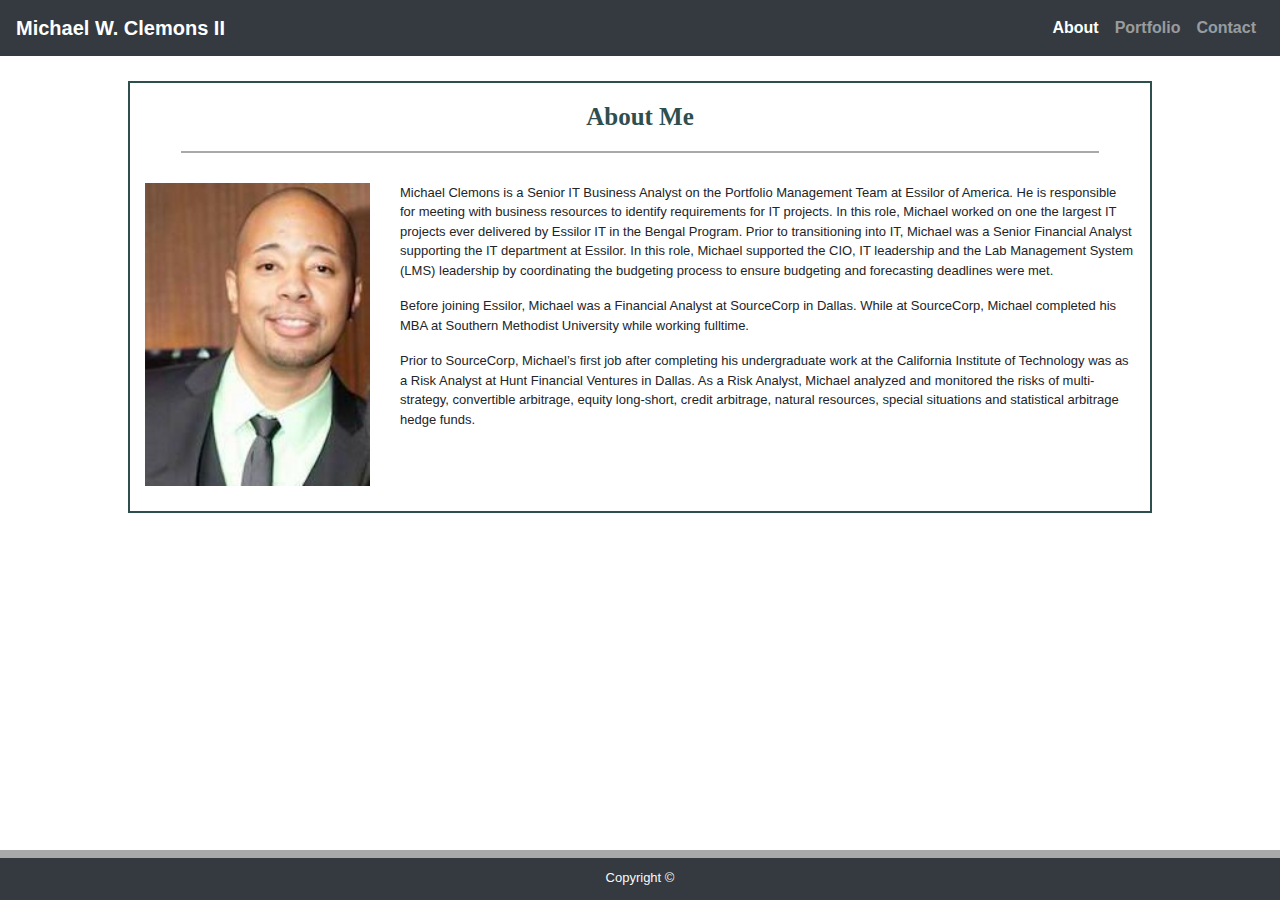
==== index.html @ d910462b "saturday night commit" ====
<!DOCTYPE html>
<html lang="en">
<head>
    <meta charset="UTF-8">
    <meta name="viewport" content="width=device-width, initial-scale=1.0">
    <meta http-equiv="X-UA-Compatible" content="ie=edge">
    <title>Michael Clemons - About Me</title>

    
    <!-- link jQuery -->
    <script src="https://cdnjs.cloudflare.com/ajax/libs/jquery/3.2.1/jquery.min.js"></script>
    <!-- link bootstrap -->
    <link rel="stylesheet" href="https://stackpath.bootstrapcdn.com/bootstrap/4.3.1/css/bootstrap.min.css">
    <!-- link css style sheet -->
    <link rel="stylesheet" type="text/css" media="screen" href="assets/style.css">
    <!-- link font awesome style sheet -->
    <link rel="stylesheet" href="https://use.fontawesome.com/releases/v5.8.1/css/all.css" integrity="sha384-50oBUHEmvpQ+1lW4y57PTFmhCaXp0ML5d60M1M7uH2+nqUivzIebhndOJK28anvf" crossorigin="anonymous">
</head>
<body>
   <nav class="navbar navbar-expand-lg navbar-dark bg-dark">
        <a class="navbar-brand" href="index.html">Michael W. Clemons II</a>
        <button class="navbar-toggler" type="button" data-toggle="collapse" data-target="#navbarToggler" aria-controls="navbarToggler" aria-expanded="false" aria-label="Toggle navigation">
            <span class="navbar-toggler-icon"></span>
        </button>
    
        <div class="collapse navbar-collapse" id="navbarToggler">
            <ul class="navbar-nav ml-auto">
                <li class="nav-item active">
                    <a class="nav-link" href="index.html">About<span class="sr-only">(current)</span></a>
                </li>
                <li class="nav-item">
                    <a class="nav-link" href="portfolio.html">Portfolio</a>
                </li>
                <li class="nav-item">
                    <a class="nav-link" href="contact.html">Contact</a>
                </li>
            </ul>
        </div>
    </nav>

    <div class="container-fluid content-area">
        <div class="row page-header">
            <div class="col-12 text-center">
                About Me
            </div>
        </div>
        <div class="row">
            <div class="col-12 col-lg-3">
                <img src="images/portfolio picture.jpg" class="img-fluid">
            </div>
            <div class="col-12 col-lg-9">
                <p>
                    Michael Clemons is a Senior IT Business Analyst on the Portfolio Management Team at Essilor of America. He is responsible for meeting with business resources to identify requirements for IT projects. In this role, Michael worked on one the largest IT projects ever delivered by Essilor IT in the Bengal Program.  Prior to transitioning into IT, Michael was a Senior Financial Analyst supporting the IT department at Essilor.  In this role, Michael supported the CIO, IT leadership and the Lab Management System (LMS) leadership by coordinating the budgeting process to ensure budgeting and forecasting deadlines were met.
                </p>
                <p>     
                    Before joining Essilor, Michael was a Financial Analyst at SourceCorp in Dallas.  While at SourceCorp, Michael completed his MBA at Southern Methodist University while working fulltime.
                </p>
                <p>
                    Prior to SourceCorp, Michael’s first job after completing his undergraduate work at the California Institute of Technology was as a Risk Analyst at Hunt Financial Ventures in Dallas.  As a Risk Analyst, Michael analyzed and monitored the risks of multi-strategy, convertible arbitrage, equity long-short, credit arbitrage, natural resources, special situations and statistical arbitrage hedge funds.
                </p>
            </div>
        </div>
    </div>

    <footer class="footer text-light bg-dark">
        <p>Copyright ©</p>
    </footer>
   
    


    
    <!-- link to logic.js -->
    <script src="assets/logic.js"></script>
    <!-- link to js plugin for navbar toggler -->
    <script src="https://stackpath.bootstrapcdn.com/bootstrap/4.3.1/js/bootstrap.min.js"></script>
</body>
</html>
---- assets/style.css ----
.footer {
    position: fixed;
    left: 0;
    bottom: 0;
    width: 100%;
    text-align: center;
    border-top: 8px solid darkgray;
    font-size: 10px;
    font-family: 'Arial', 'Helvetica Neue', Helvetica, sans-serif;
    margin-bottom: 0px;
    padding-bottom: 0px;
    padding-top: 10px;
    margin-top: 10px;
    height: 50px;
    overflow: hidden;
}

.img-fluid {
    width: 100%;
}

p {
    font-size: 13px;
}

a {
    font-weight: bold; 
}

.navbar {
    width: 100% !important;
}

.content-area{
    width: 80%;
    position: relative;
    border: 2px solid darkslategray;
    min-height: 100px;
    margin: auto;
    margin-top: 25px;
    margin-bottom: 75px;
    padding-bottom: 25px;
}

.page-header{
    color: darkslategrey;
    font-weight: bold;
    font-family: 'Georgia', Times, Times New Roman, serif;
    font-size: 25px;
    padding-top: 15px;
    padding-bottom: 30px;
}

.page-header:after {
    content: ""; /* This is necessary for the pseudo element to work. */ 
    display: block; /* This will put the pseudo element on its own line. */
    margin: 0 auto; /* This will center the border. */
    width: 90%; /* Change this to whatever width you want. */
    padding-top: 15px; /* This creates some space between the element and the border. */
    border-bottom: 2px solid darkgray;/* This creates the border. Replace black with whatever color you want. */
}


/* The flip box container - set the width and height to whatever you want. We have added the border property to demonstrate that the flip itself goes out of the box on hover (remove perspective if you don't want the 3D effect */
.flip-box {
    background-color: transparent;
    width: 300px;
    height: 300px;
    /* border: 1px solid #f1f1f1; */
    perspective: 1000px; /*Remove this if you don't want the 3D effect */
}
  
/* This container is needed to position the front and back side */
.flip-box-inner {
    position: relative;
    width: 100%;
    height: 100%;
    text-align: center;
    transition: transform 0.8s;
    transform-style: preserve-3d;
}
  
/* Do an horizontal flip when you move the mouse over the flip box container */
.flip-box:hover .flip-box-inner {
    transform: rotateY(180deg);
}

/* Position the front and back side */
.flip-box-front, .flip-box-back {
    position: absolute;
    width: 100%;
    height: 100%;
    -webkit-backface-visibility: hidden;
    backface-visibility: hidden;
    /* border: 2px solid darkslategray */

}

/* Style the front side (fallback if image is missing) */
.flip-box-front {
    background-color: white;
    color: darkslategray;
    /* margin-bottom: 20%; */
}

/* Style the back side */
.flip-box-back {
    background-color: white;
    color: black;
    transform: rotateY(180deg);
}

.flip-box-back > p {
    padding:0;
    margin:0;
}
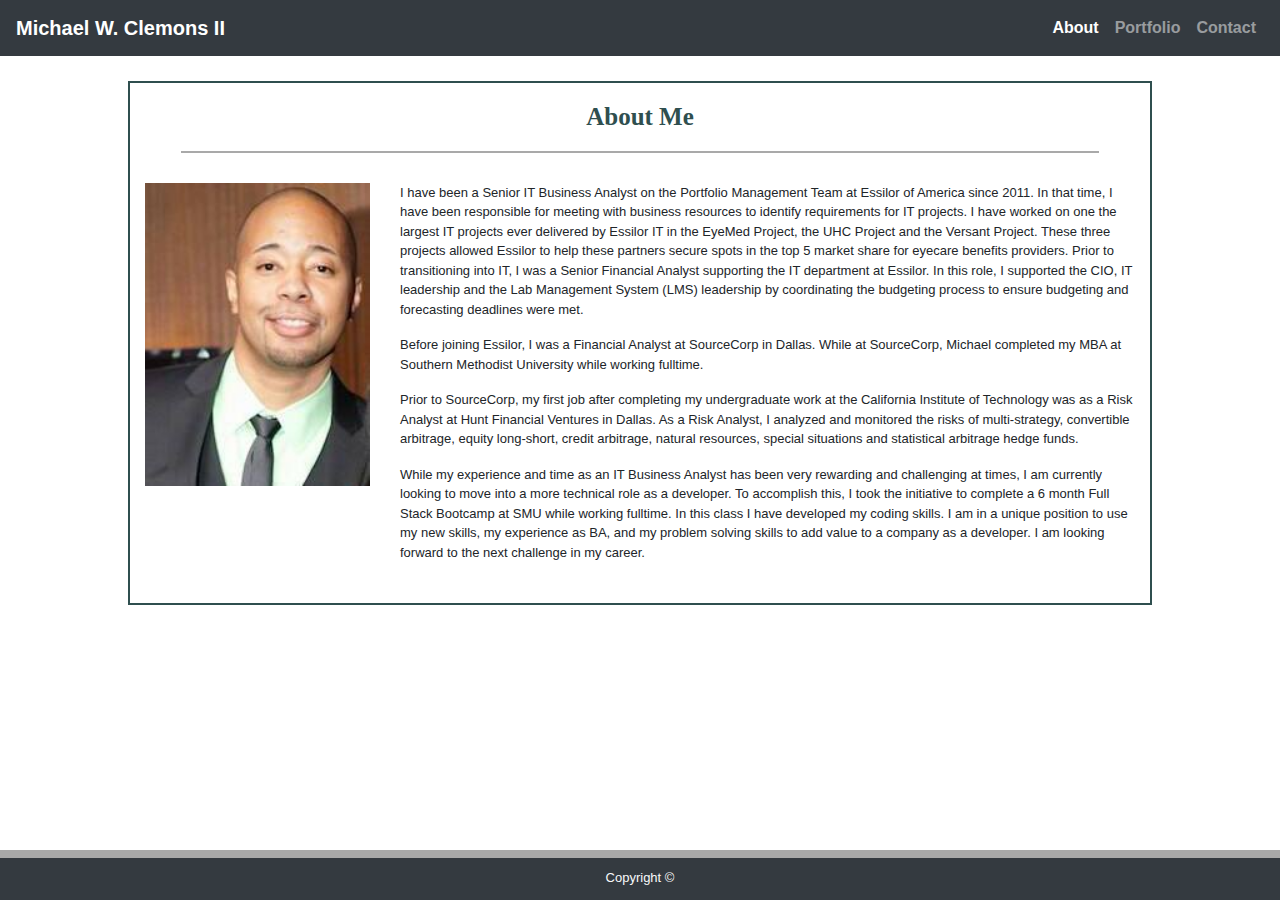
==== commit d36eaa21: "080119 updates" ====
--- a/index.html
+++ b/index.html
@@ -50,13 +50,30 @@
             </div>
             <div class="col-12 col-lg-9">
                 <p>
-                    Michael Clemons is a Senior IT Business Analyst on the Portfolio Management Team at Essilor of America. He is responsible for meeting with business resources to identify requirements for IT projects. In this role, Michael worked on one the largest IT projects ever delivered by Essilor IT in the Bengal Program.  Prior to transitioning into IT, Michael was a Senior Financial Analyst supporting the IT department at Essilor.  In this role, Michael supported the CIO, IT leadership and the Lab Management System (LMS) leadership by coordinating the budgeting process to ensure budgeting and forecasting deadlines were met.
+                    I have been a Senior IT Business Analyst on the Portfolio Management Team at Essilor of America since 2011. 
+                    In that time, I have been responsible for meeting with business resources to identify requirements for IT projects. 
+                    I have worked on one the largest IT projects ever delivered by Essilor IT in the EyeMed Project, the UHC Project and 
+                    the Versant Project.  These three projects allowed Essilor to help these partners secure spots in the top 5 market share 
+                    for eyecare benefits providers.  Prior to transitioning into IT, I was a Senior Financial Analyst supporting the IT department 
+                    at Essilor.  In this role, I supported the CIO, IT leadership and the Lab Management System (LMS) leadership by coordinating 
+                    the budgeting process to ensure budgeting and forecasting deadlines were met.
                 </p>
                 <p>     
-                    Before joining Essilor, Michael was a Financial Analyst at SourceCorp in Dallas.  While at SourceCorp, Michael completed his MBA at Southern Methodist University while working fulltime.
+                    Before joining Essilor, I was a Financial Analyst at SourceCorp in Dallas.  While at SourceCorp, Michael completed my MBA 
+                    at Southern Methodist University while working fulltime.
                 </p>
                 <p>
-                    Prior to SourceCorp, Michael’s first job after completing his undergraduate work at the California Institute of Technology was as a Risk Analyst at Hunt Financial Ventures in Dallas.  As a Risk Analyst, Michael analyzed and monitored the risks of multi-strategy, convertible arbitrage, equity long-short, credit arbitrage, natural resources, special situations and statistical arbitrage hedge funds.
+                    Prior to SourceCorp, my first job after completing my undergraduate work at the California Institute of Technology was 
+                    as a Risk Analyst at Hunt Financial Ventures in Dallas.  As a Risk Analyst, I analyzed and monitored the risks of 
+                    multi-strategy, convertible arbitrage, equity long-short, credit arbitrage, natural resources, special situations 
+                    and statistical arbitrage hedge funds.
+                </p>
+                <p>
+                    While my experience and time as an IT Business Analyst has been very rewarding and challenging at times, I am currently
+                    looking to move into a more technical role as a developer.  To accomplish this, I took the initiative to complete a 6 month Full Stack 
+                    Bootcamp at SMU while working fulltime.  In this class I have developed my coding skills.  I am in a unique position to use 
+                    my new skills, my experience as BA, and my problem solving skills to add value to a company as a developer. I am looking forward to 
+                    the next challenge in my career.
                 </p>
             </div>
         </div>
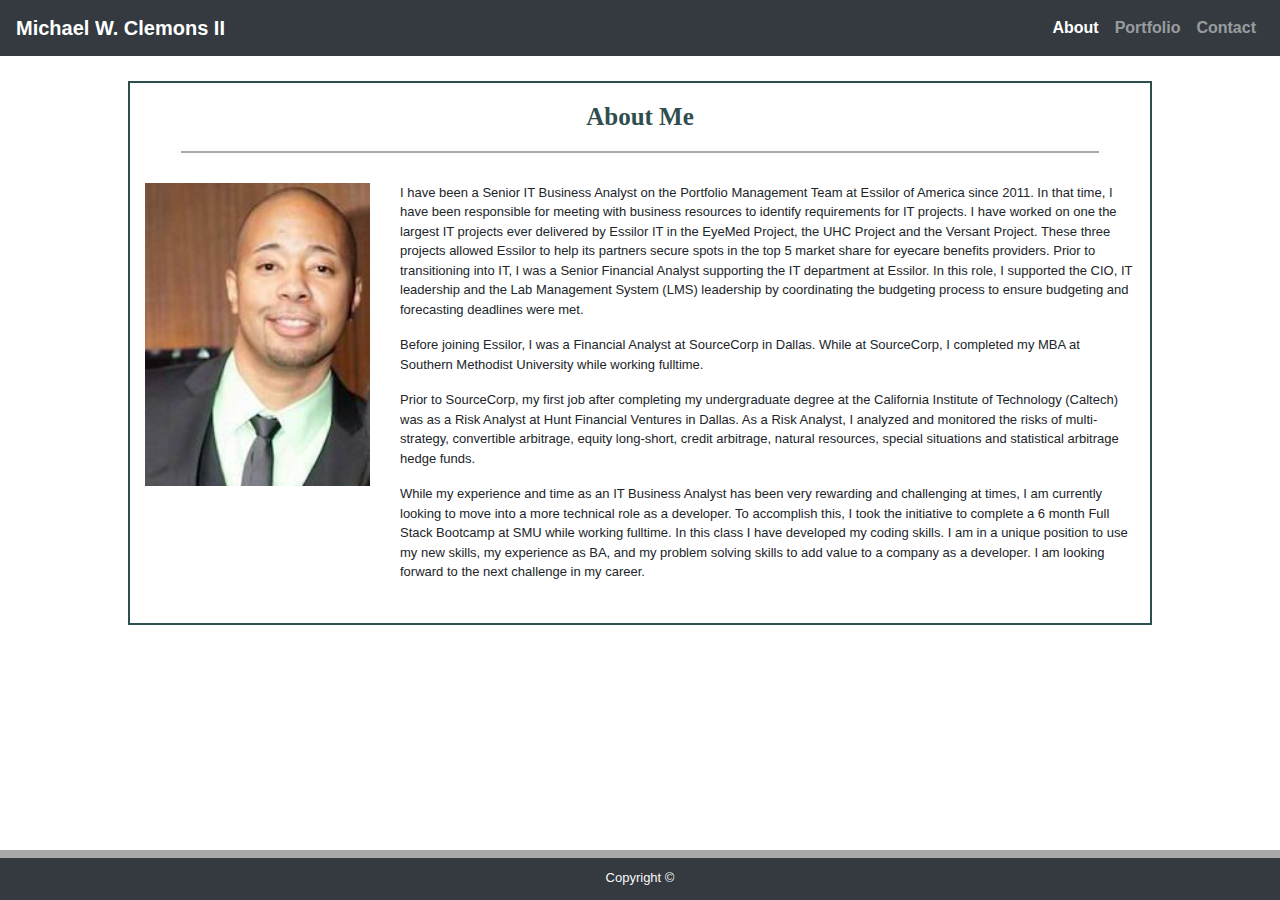
==== commit a9a8e43e: "fixed typos" ====
--- a/index.html
+++ b/index.html
@@ -53,17 +53,17 @@
                     I have been a Senior IT Business Analyst on the Portfolio Management Team at Essilor of America since 2011. 
                     In that time, I have been responsible for meeting with business resources to identify requirements for IT projects. 
                     I have worked on one the largest IT projects ever delivered by Essilor IT in the EyeMed Project, the UHC Project and 
-                    the Versant Project.  These three projects allowed Essilor to help these partners secure spots in the top 5 market share 
+                    the Versant Project.  These three projects allowed Essilor to help its partners secure spots in the top 5 market share 
                     for eyecare benefits providers.  Prior to transitioning into IT, I was a Senior Financial Analyst supporting the IT department 
                     at Essilor.  In this role, I supported the CIO, IT leadership and the Lab Management System (LMS) leadership by coordinating 
                     the budgeting process to ensure budgeting and forecasting deadlines were met.
                 </p>
                 <p>     
-                    Before joining Essilor, I was a Financial Analyst at SourceCorp in Dallas.  While at SourceCorp, Michael completed my MBA 
+                    Before joining Essilor, I was a Financial Analyst at SourceCorp in Dallas.  While at SourceCorp, I completed my MBA 
                     at Southern Methodist University while working fulltime.
                 </p>
                 <p>
-                    Prior to SourceCorp, my first job after completing my undergraduate work at the California Institute of Technology was 
+                    Prior to SourceCorp, my first job after completing my undergraduate degree at the California Institute of Technology (Caltech) was 
                     as a Risk Analyst at Hunt Financial Ventures in Dallas.  As a Risk Analyst, I analyzed and monitored the risks of 
                     multi-strategy, convertible arbitrage, equity long-short, credit arbitrage, natural resources, special situations 
                     and statistical arbitrage hedge funds.
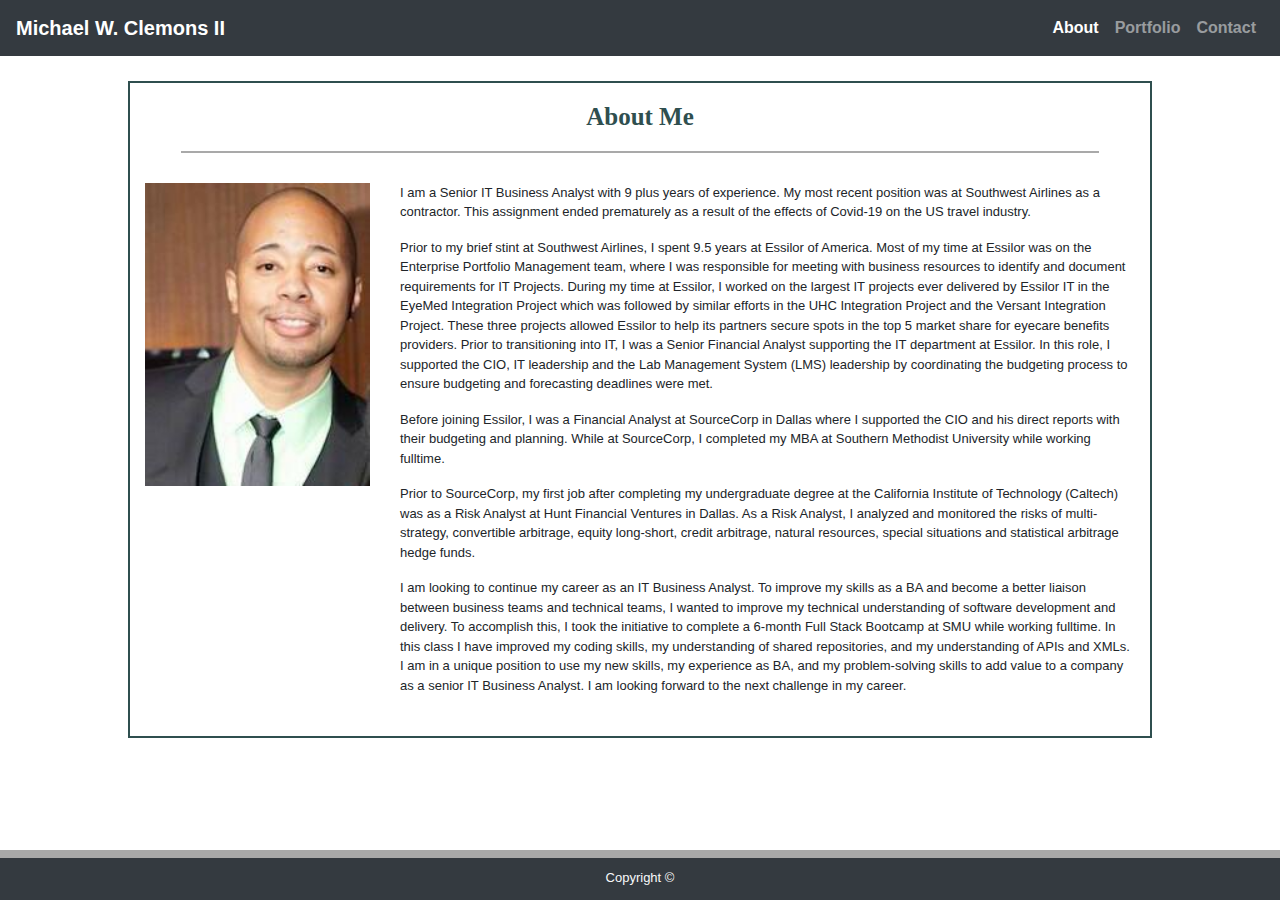
==== commit f63f3a05: "edit to about me" ====
--- a/index.html
+++ b/index.html
@@ -50,30 +50,37 @@
             </div>
             <div class="col-12 col-lg-9">
                 <p>
-                    I have been a Senior IT Business Analyst on the Portfolio Management Team at Essilor of America since 2011. 
-                    In that time, I have been responsible for meeting with business resources to identify requirements for IT projects. 
-                    I have worked on one the largest IT projects ever delivered by Essilor IT in the EyeMed Project, the UHC Project and 
-                    the Versant Project.  These three projects allowed Essilor to help its partners secure spots in the top 5 market share 
-                    for eyecare benefits providers.  Prior to transitioning into IT, I was a Senior Financial Analyst supporting the IT department 
-                    at Essilor.  In this role, I supported the CIO, IT leadership and the Lab Management System (LMS) leadership by coordinating 
-                    the budgeting process to ensure budgeting and forecasting deadlines were met.
+                    I am a Senior IT Business Analyst with 9 plus years of experience. My most recent position was at Southwest Airlines as a 
+                    contractor. This assignment ended prematurely as a result of the effects of Covid-19 on the US travel industry.
                 </p>
                 <p>     
-                    Before joining Essilor, I was a Financial Analyst at SourceCorp in Dallas.  While at SourceCorp, I completed my MBA 
-                    at Southern Methodist University while working fulltime.
+                    Prior to my brief stint at Southwest Airlines, I spent 9.5 years at Essilor of America. Most of my time at Essilor was on 
+                    the Enterprise Portfolio Management team, where I was responsible for meeting with business resources to identify and 
+                    document requirements for IT Projects. During my time at Essilor, I worked on the largest IT projects ever delivered by 
+                    Essilor IT in the EyeMed Integration Project which was followed by similar efforts in the UHC Integration Project and 
+                    the Versant Integration Project. These three projects allowed Essilor to help its partners secure spots in the top 5 market 
+                    share for eyecare benefits providers. Prior to transitioning into IT, I was a Senior Financial Analyst supporting the IT 
+                    department at Essilor. In this role, I supported the CIO, IT leadership and the Lab Management System (LMS) leadership by 
+                    coordinating the budgeting process to ensure budgeting and forecasting deadlines were met.
+                </p>
+                <p>     
+                    Before joining Essilor, I was a Financial Analyst at SourceCorp in Dallas where I supported the CIO and his direct reports 
+                    with their budgeting and planning. While at SourceCorp, I completed my MBA at Southern Methodist University while working 
+                    fulltime.               
                 </p>
                 <p>
-                    Prior to SourceCorp, my first job after completing my undergraduate degree at the California Institute of Technology (Caltech) was 
-                    as a Risk Analyst at Hunt Financial Ventures in Dallas.  As a Risk Analyst, I analyzed and monitored the risks of 
-                    multi-strategy, convertible arbitrage, equity long-short, credit arbitrage, natural resources, special situations 
-                    and statistical arbitrage hedge funds.
+                    Prior to SourceCorp, my first job after completing my undergraduate degree at the California Institute of Technology (Caltech) 
+                    was as a Risk Analyst at Hunt Financial Ventures in Dallas. As a Risk Analyst, I analyzed and monitored the risks of 
+                    multi-strategy, convertible arbitrage, equity long-short, credit arbitrage, natural resources, special situations and 
+                    statistical arbitrage hedge funds.
                 </p>
                 <p>
-                    While my experience and time as an IT Business Analyst has been very rewarding and challenging at times, I am currently
-                    looking to move into a more technical role as a developer.  To accomplish this, I took the initiative to complete a 6 month Full Stack 
-                    Bootcamp at SMU while working fulltime.  In this class I have developed my coding skills.  I am in a unique position to use 
-                    my new skills, my experience as BA, and my problem solving skills to add value to a company as a developer. I am looking forward to 
-                    the next challenge in my career.
+                    I am looking to continue my career as an IT Business Analyst. To improve my skills as a BA and become a better liaison 
+                    between business teams and technical teams, I wanted to improve my technical understanding of software development and 
+                    delivery. To accomplish this, I took the initiative to complete a 6-month Full Stack Bootcamp at SMU while working fulltime. 
+                    In this class I have improved my coding skills, my understanding of shared repositories, and my understanding of APIs and XMLs. 
+                    I am in a unique position to use my new skills, my experience as BA, and my problem-solving skills to add value to a company 
+                    as a senior IT Business Analyst. I am looking forward to the next challenge in my career.
                 </p>
             </div>
         </div>
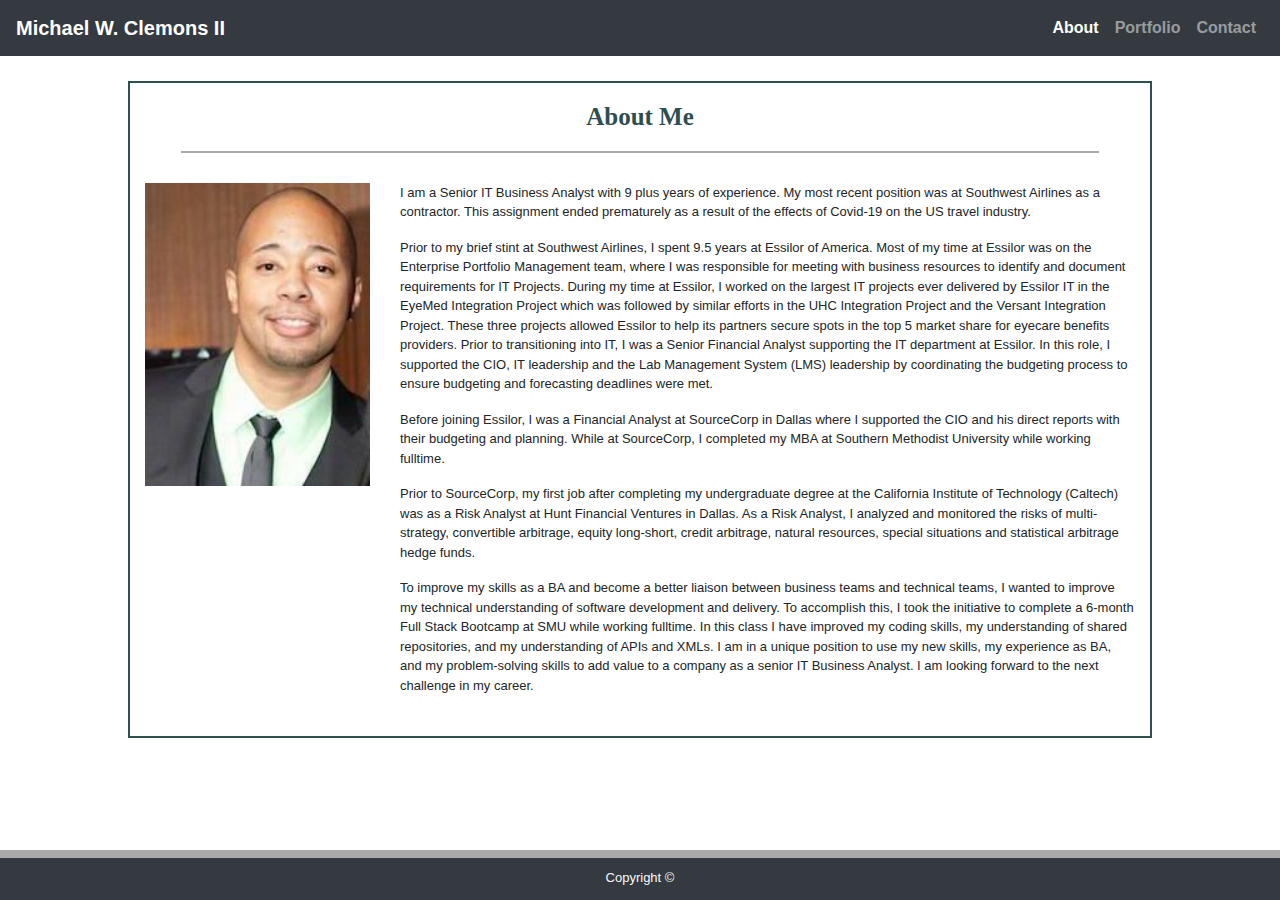
==== commit 3a6b01c0: "additional edits to about me" ====
--- a/index.html
+++ b/index.html
@@ -75,12 +75,12 @@
                     statistical arbitrage hedge funds.
                 </p>
                 <p>
-                    I am looking to continue my career as an IT Business Analyst. To improve my skills as a BA and become a better liaison 
-                    between business teams and technical teams, I wanted to improve my technical understanding of software development and 
-                    delivery. To accomplish this, I took the initiative to complete a 6-month Full Stack Bootcamp at SMU while working fulltime. 
-                    In this class I have improved my coding skills, my understanding of shared repositories, and my understanding of APIs and XMLs. 
-                    I am in a unique position to use my new skills, my experience as BA, and my problem-solving skills to add value to a company 
-                    as a senior IT Business Analyst. I am looking forward to the next challenge in my career.
+                    To improve my skills as a BA and become a better liaison between business teams and technical teams, I wanted to improve my 
+                    technical understanding of software development and delivery. To accomplish this, I took the initiative to complete a 
+                    6-month Full Stack Bootcamp at SMU while working fulltime. In this class I have improved my coding skills, my understanding 
+                    of shared repositories, and my understanding of APIs and XMLs. I am in a unique position to use my new skills, my experience 
+                    as BA, and my problem-solving skills to add value to a company as a senior IT Business Analyst. I am looking forward to 
+                    the next challenge in my career.
                 </p>
             </div>
         </div>
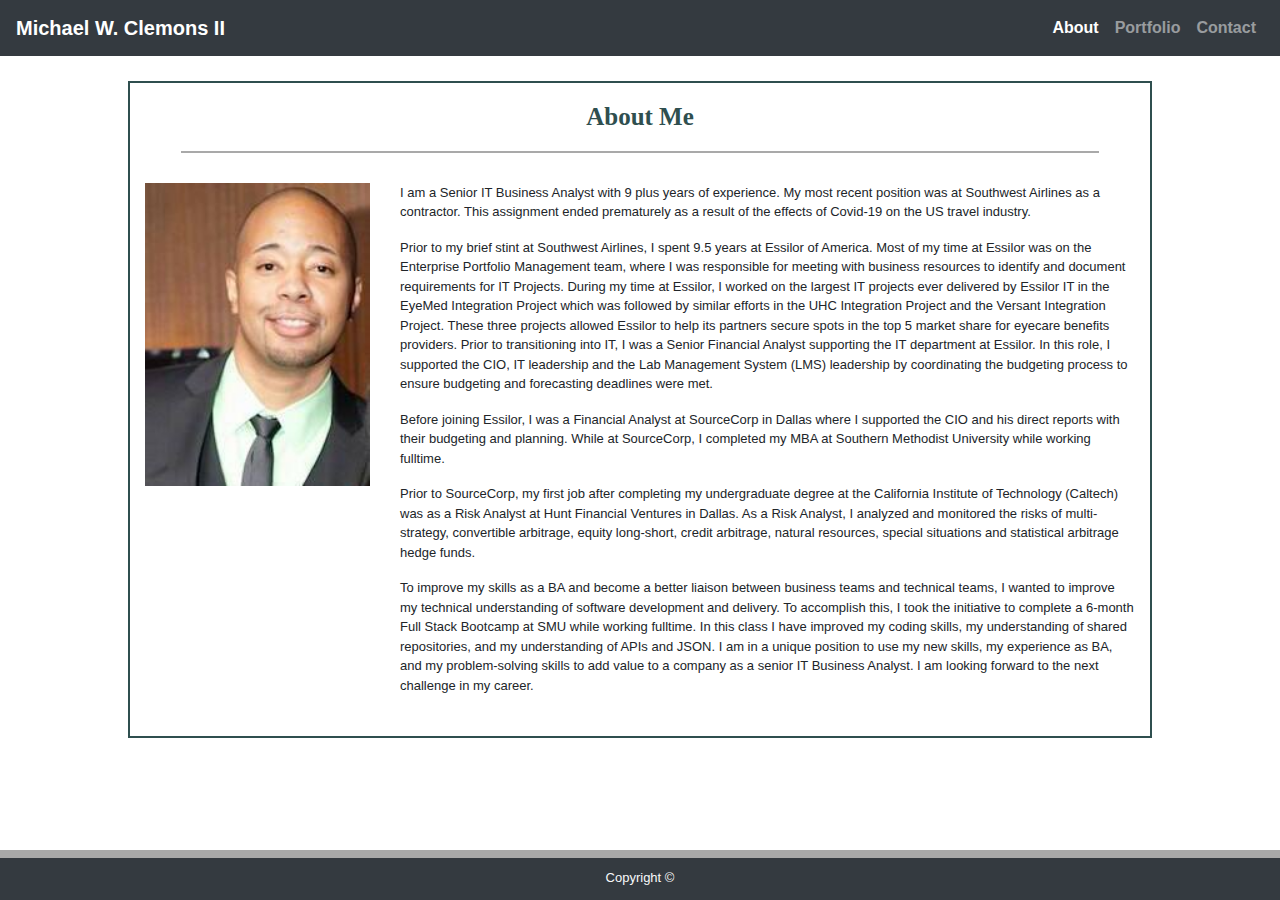
==== commit 583e3b61: "JSON" ====
--- a/index.html
+++ b/index.html
@@ -78,7 +78,7 @@
                     To improve my skills as a BA and become a better liaison between business teams and technical teams, I wanted to improve my 
                     technical understanding of software development and delivery. To accomplish this, I took the initiative to complete a 
                     6-month Full Stack Bootcamp at SMU while working fulltime. In this class I have improved my coding skills, my understanding 
-                    of shared repositories, and my understanding of APIs and XMLs. I am in a unique position to use my new skills, my experience 
+                    of shared repositories, and my understanding of APIs and JSON. I am in a unique position to use my new skills, my experience 
                     as BA, and my problem-solving skills to add value to a company as a senior IT Business Analyst. I am looking forward to 
                     the next challenge in my career.
                 </p>
